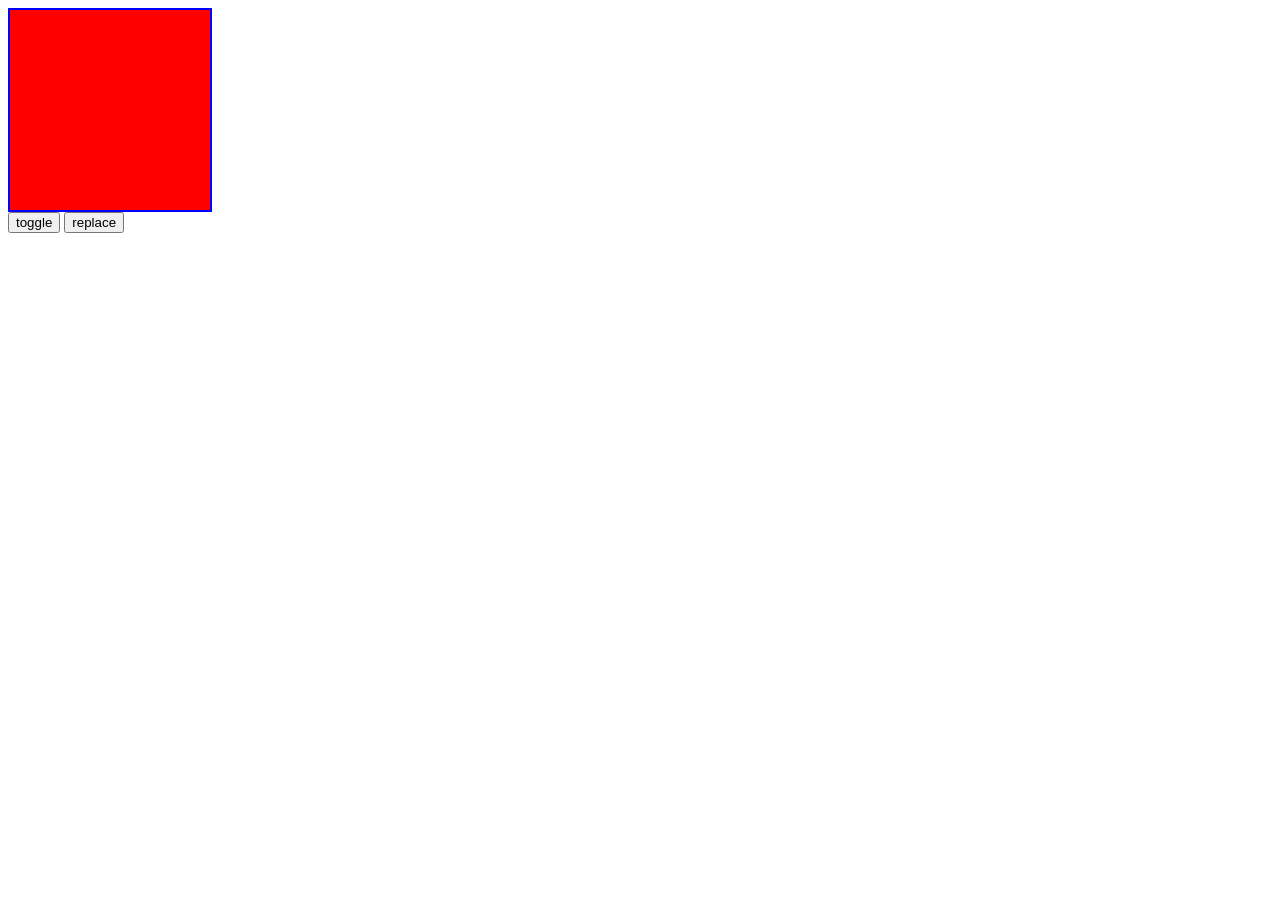
==== 47-dars-class-style/index.html @ 5512139d "change" ====
<!DOCTYPE html>
<html lang="en">
<head>
    <meta charset="UTF-8">
    <meta name="viewport" content="width=device-width, initial-scale=1.0">
    <title>Document</title>
</head>
<body>
    <style>
        .active{
            background-color: red;
        }
        .active2{
            background-color: black;
        }
    </style>
    <div class="cont"></div>

    <button class="btn">toggle </button>
    <button class="btn2">replace </button>

    <script src="./index.js"></script>
</body>
</html>
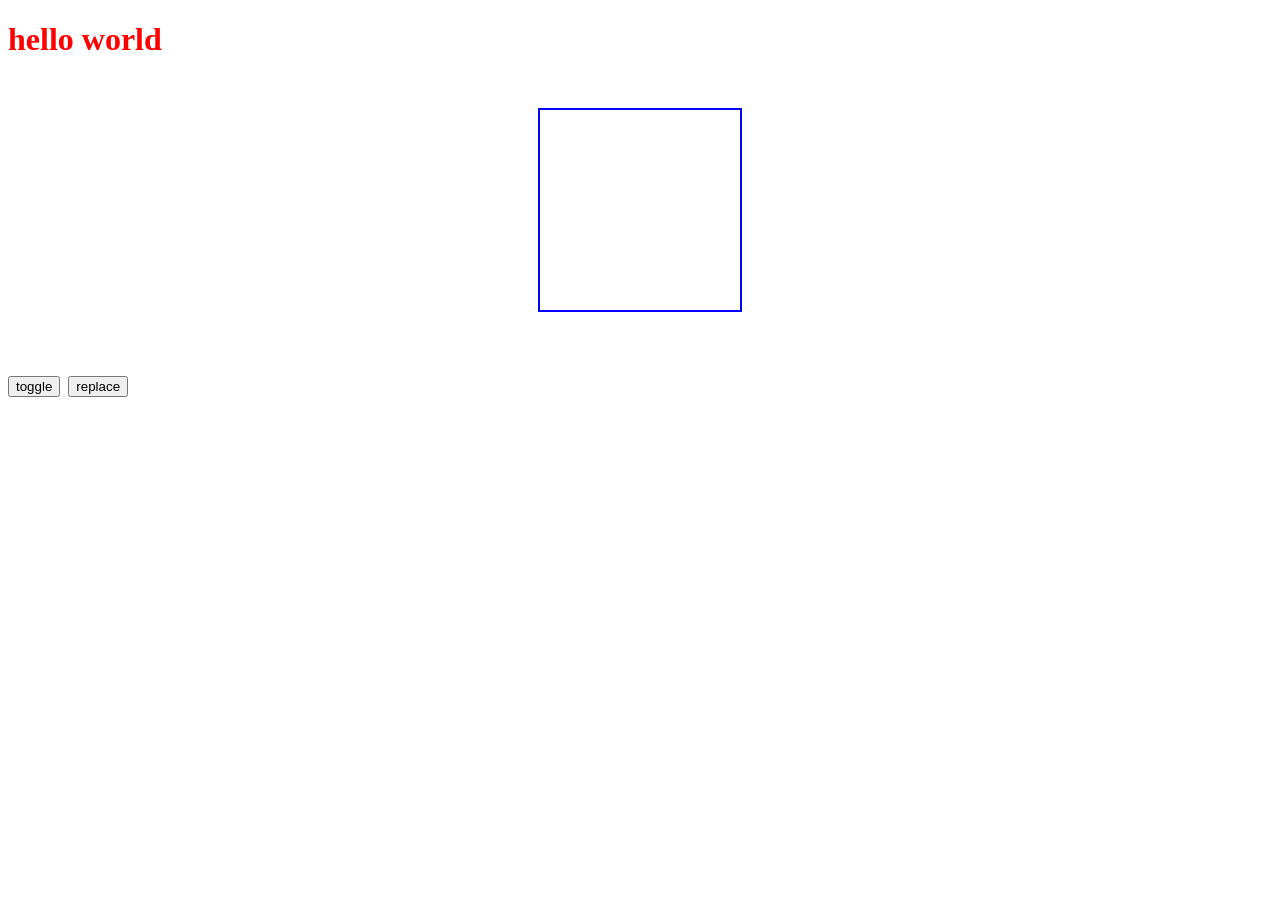
==== commit 95d448f2: "change" ====
--- a/47-dars-class-style/index.html
+++ b/47-dars-class-style/index.html
@@ -14,10 +14,12 @@
             background-color: black;
         }
     </style>
-    <div class="cont"></div>
+    <h1 class="titles">hello world</div>
 
-    <button class="btn">toggle </button>
-    <button class="btn2">replace </button>
+        <div class="box"></div>
+
+     <button class="btn">toggle </button>
+    <button class="btn2">replace </button> 
 
     <script src="./index.js"></script>
 </body>
